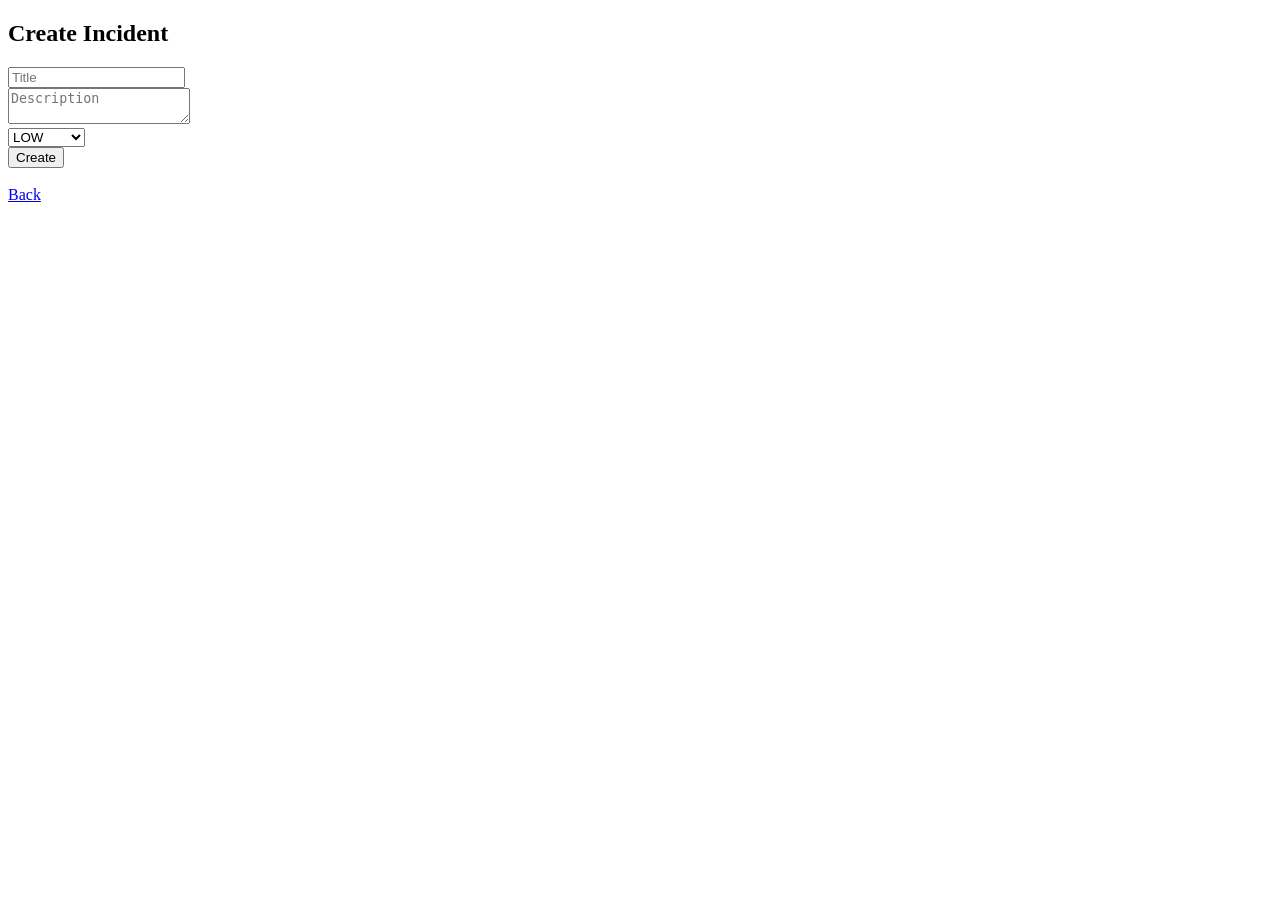
==== src/main/resources/static/pages/create-incident.html @ 957d92c6 "Initial commit" ====
<!DOCTYPE html>
<html>
<head>
    <title>Create Incident</title>
</head>
<body>

<h2>Create Incident</h2>

<form onsubmit="handleCreateIncident(event)">
    <input type="text" id="title" placeholder="Title" required><br>
    <textarea id="description" placeholder="Description"></textarea><br>

    <select id="priority">
        <option value="LOW">LOW</option>
        <option value="MEDIUM">MEDIUM</option>
        <option value="HIGH">HIGH</option>
    </select><br>

    <button type="submit">Create</button>
</form>

<br>
<a href="view-incidents.html">Back</a>

<script src="../js/api.js"></script>
<script src="../js/app.js"></script>

</body>
</html>
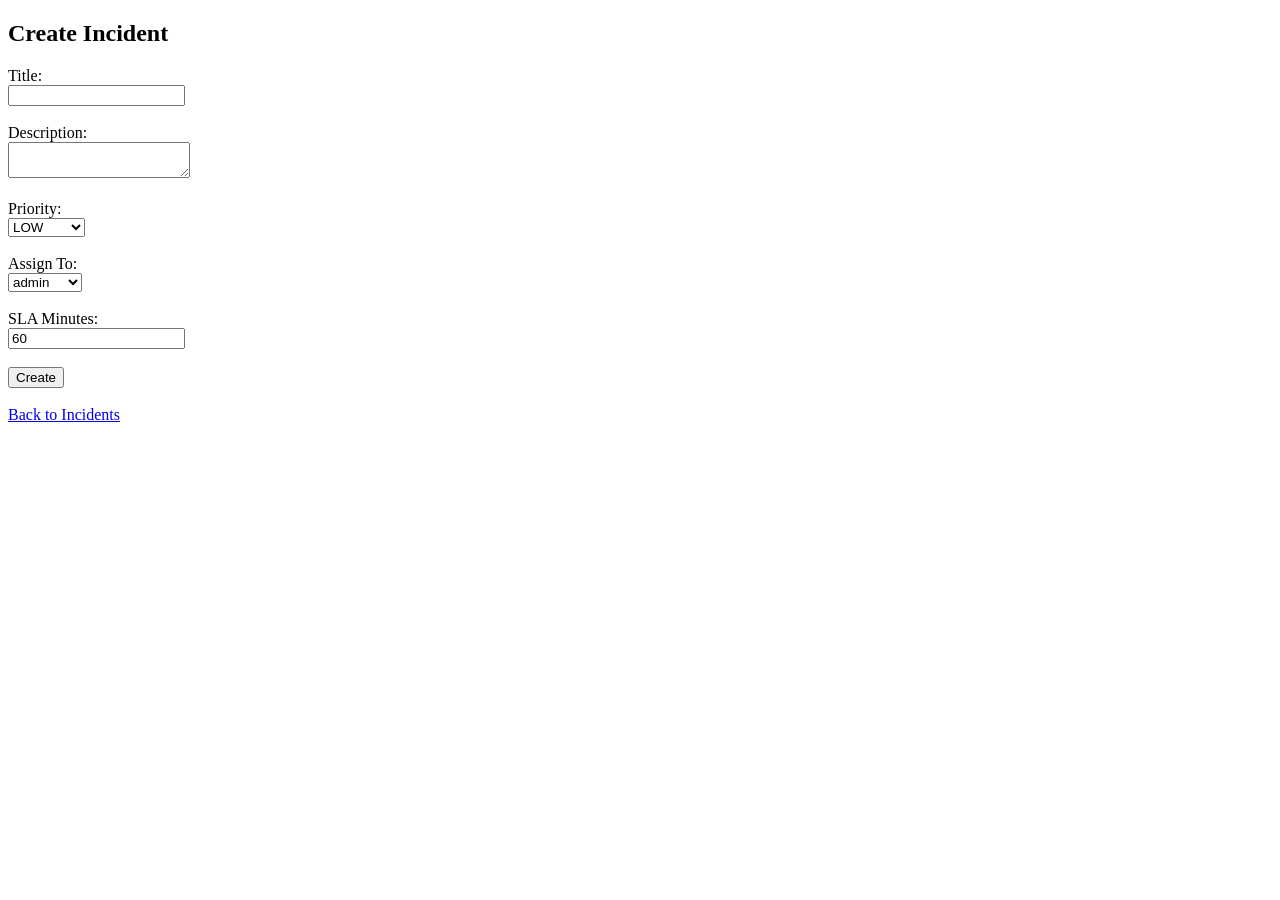
==== commit f1aa5a34: "Implemented incident lifecycle (create + list + status update), frontend integration started" ====
--- a/src/main/resources/static/pages/create-incident.html
+++ b/src/main/resources/static/pages/create-incident.html
@@ -3,28 +3,43 @@
 <head>
     <title>Create Incident</title>
 </head>
+
 <body>
 
 <h2>Create Incident</h2>
 
-<form onsubmit="handleCreateIncident(event)">
-    <input type="text" id="title" placeholder="Title" required><br>
-    <textarea id="description" placeholder="Description"></textarea><br>
+<form id="incidentForm">
 
+    <label>Title:</label><br>
+    <input type="text" id="title" required><br><br>
+
+    <label>Description:</label><br>
+    <textarea id="description"></textarea><br><br>
+
+    <label>Priority:</label><br>
     <select id="priority">
         <option value="LOW">LOW</option>
         <option value="MEDIUM">MEDIUM</option>
         <option value="HIGH">HIGH</option>
-    </select><br>
+    </select><br><br>
+
+    <label>Assign To:</label><br>
+    <select id="assignedTo">
+        <option value="admin">admin</option>
+        <option value="engineer">engineer</option>
+    </select><br><br>
+
+    <label>SLA Minutes:</label><br>
+    <input type="number" id="slaMinutes" value="60"><br><br>
 
     <button type="submit">Create</button>
+
 </form>
 
 <br>
-<a href="view-incidents.html">Back</a>
+<a href="incidents.html">Back to Incidents</a>
 
-<script src="../js/api.js"></script>
-<script src="../js/app.js"></script>
+<script src="../assets/js/create-incident.js"></script>
 
 </body>
 </html>
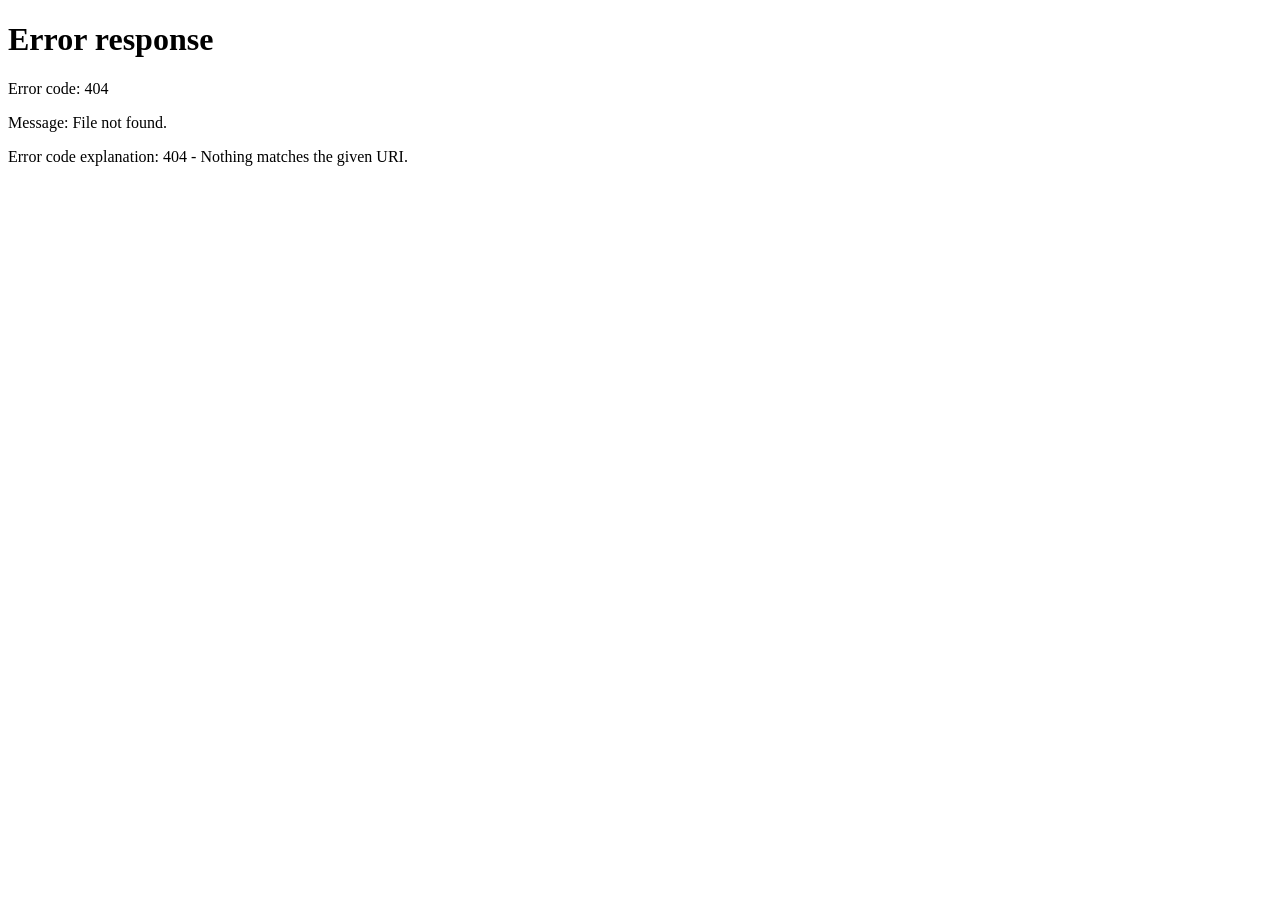
==== commit 1b611b27: "Implemented dashboard, incidents module, status update flow with JWT authentication" ====
--- a/src/main/resources/static/pages/create-incident.html
+++ b/src/main/resources/static/pages/create-incident.html
@@ -2,44 +2,97 @@
 <html>
 <head>
     <title>Create Incident</title>
+
+    <!-- ✅ Correct CSS path -->
+    <link rel="stylesheet" href="../css/main.css">
+
+    <style>
+        body {
+            font-family: Arial;
+            background: #f4f6f8;
+            padding: 20px;
+        }
+
+        h2 {
+            text-align: center;
+        }
+
+        .form-box {
+            width: 400px;
+            margin: auto;
+            background: white;
+            padding: 20px;
+            border-radius: 8px;
+            box-shadow: 0 0 10px rgba(0,0,0,0.1);
+        }
+
+        input, select, textarea {
+            width: 100%;
+            padding: 8px;
+            margin: 8px 0;
+        }
+
+        button {
+            width: 100%;
+            padding: 10px;
+            background: #185FA5;
+            color: white;
+            border: none;
+            cursor: pointer;
+        }
+
+        button:hover {
+            background: #0C447C;
+        }
+
+        .back-link {
+            display: block;
+            text-align: center;
+            margin-top: 10px;
+        }
+    </style>
 </head>
 
 <body>
 
 <h2>Create Incident</h2>
 
-<form id="incidentForm">
+<div class="form-box">
 
-    <label>Title:</label><br>
-    <input type="text" id="title" required><br><br>
+    <form id="incidentForm">
 
-    <label>Description:</label><br>
-    <textarea id="description"></textarea><br><br>
+        <label>Title:</label>
+        <input type="text" id="title" required>
 
-    <label>Priority:</label><br>
-    <select id="priority">
-        <option value="LOW">LOW</option>
-        <option value="MEDIUM">MEDIUM</option>
-        <option value="HIGH">HIGH</option>
-    </select><br><br>
+        <label>Description:</label>
+        <textarea id="description"></textarea>
 
-    <label>Assign To:</label><br>
-    <select id="assignedTo">
-        <option value="admin">admin</option>
-        <option value="engineer">engineer</option>
-    </select><br><br>
+        <label>Priority:</label>
+        <select id="priority">
+            <option value="LOW">LOW</option>
+            <option value="MEDIUM">MEDIUM</option>
+            <option value="HIGH">HIGH</option>
+        </select>
 
-    <label>SLA Minutes:</label><br>
-    <input type="number" id="slaMinutes" value="60"><br><br>
+        <label>Assign To:</label>
+        <select id="assignedTo">
+            <option value="admin">admin</option>
+            <option value="engineer">engineer</option>
+        </select>
 
-    <button type="submit">Create</button>
+        <label>SLA Minutes:</label>
+        <input type="number" id="slaMinutes" value="60">
 
-</form>
+        <button type="submit">Create</button>
 
-<br>
-<a href="incidents.html">Back to Incidents</a>
+    </form>
 
-<script src="../assets/js/create-incident.js"></script>
+    <a class="back-link" href="incidents.html">Back to Incidents</a>
+
+</div>
+
+<!-- ✅ Correct JS path -->
+<script src="../js/create-incident.js"></script>
 
 </body>
 </html>
